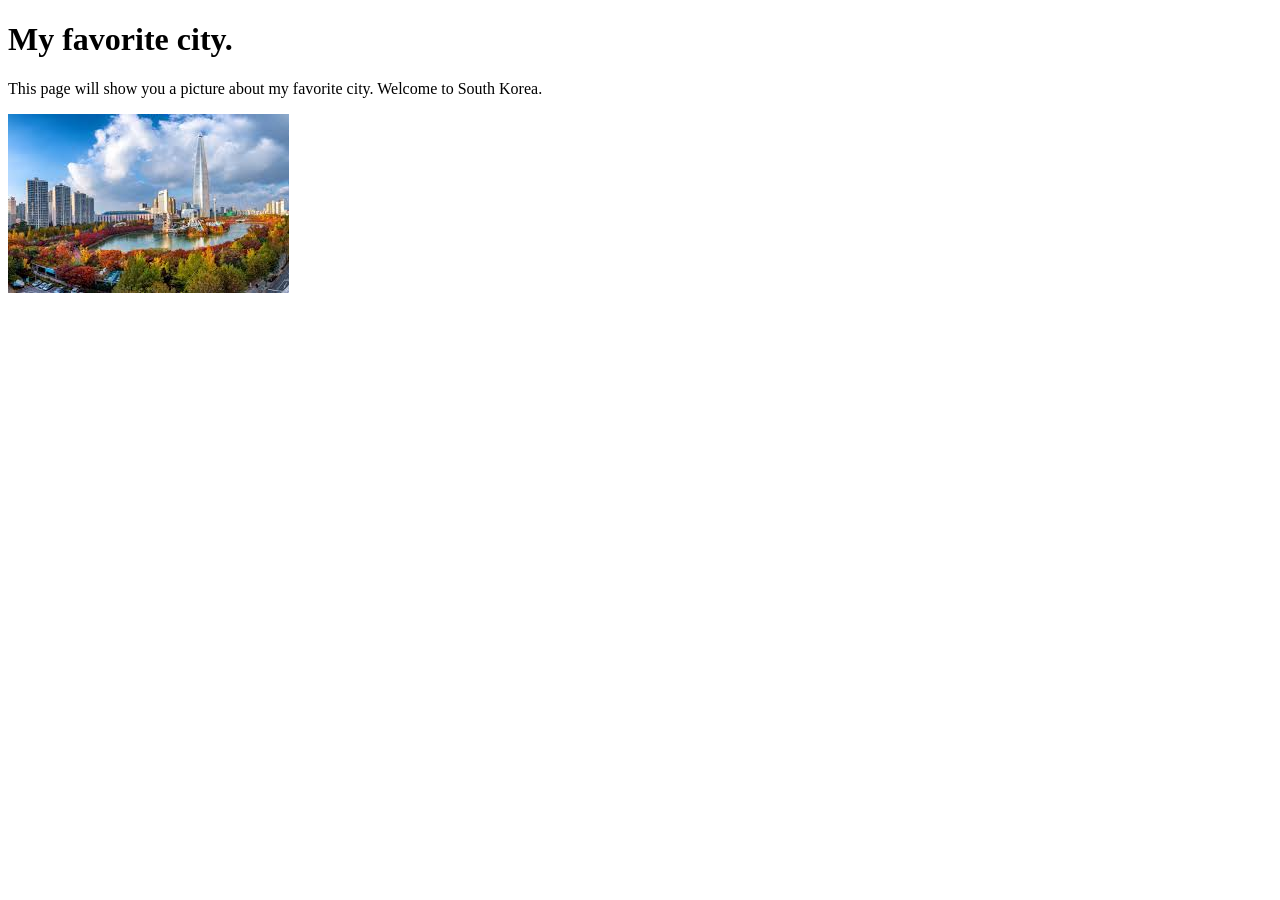
==== week01/favorite-city.html @ f1089ff3 "commit" ====
<!DOCTYPE html>
<html lang="en">

<head>
    <meta charset="UTF-8">
    <meta name="viewport" content="width=device-width, initial-scale=1.0">
    <title>WDD 130 |My favourite city.</title>
</head>

<body>
    <h1>My favorite city.</h1>
    <p>This page will show you a picture about my favorite city.
        Welcome to South Korea. </p>

    <img src="images/my-favorite-city-image.jpg" alt="The Heart of South Korea.">
</body>

</html>
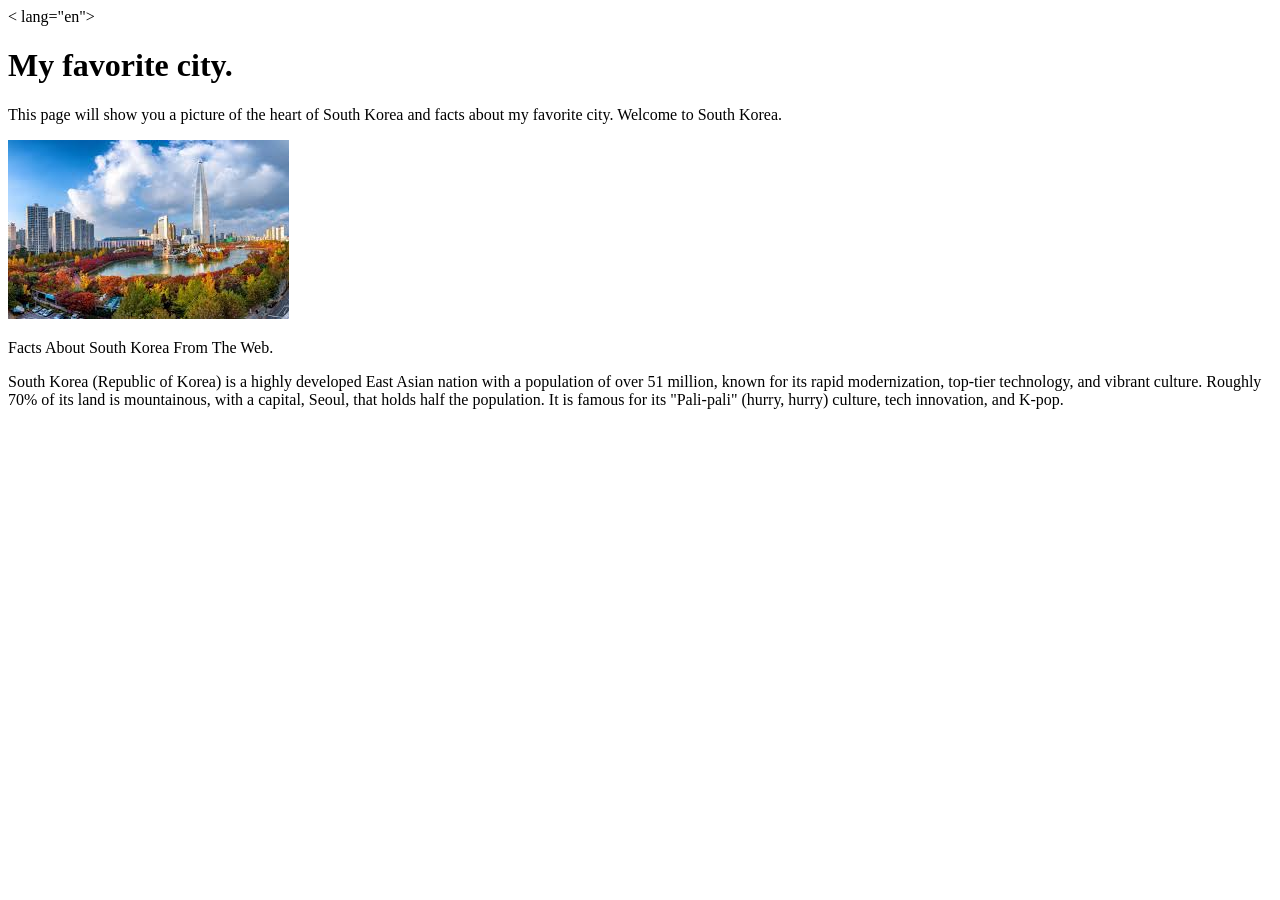
==== commit f8b93c0d: "commit" ====
--- a/week01/favorite-city.html
+++ b/week01/favorite-city.html
@@ -1,18 +1,30 @@
 <!DOCTYPE html>
-<html lang="en">
+< lang="en">
 
-<head>
-    <meta charset="UTF-8">
-    <meta name="viewport" content="width=device-width, initial-scale=1.0">
-    <title>WDD 130 |My favourite city.</title>
-</head>
+    <head>
+        <meta charset="UTF-8">
+        <meta name="viewport" content="width=device-width, initial-scale=1.0">
+        <title>WDD 130 |My favourite city.</title>
+    </head>
 
-<body>
-    <h1>My favorite city.</h1>
-    <p>This page will show you a picture about my favorite city.
-        Welcome to South Korea. </p>
+    <body>
+        <h1>My favorite city.</h1>
+        <p>This page will show you a picture of the heart of South Korea and facts about my favorite
+            city.
+            Welcome to South Korea. </p>
 
-    <img src="images/my-favorite-city-image.jpg" alt="The Heart of South Korea.">
-</body>
+        <img src="images/my-favorite-city-image.jpg" alt="The Heart of South Korea.">
 
-</html>+    </body>
+    <p> Facts About South Korea From The Web. </p>
+    <p> South Korea (Republic of Korea) is a highly developed East Asian nation with a population of
+        over 51
+        million, known for its rapid modernization, top-tier technology, and vibrant culture.
+        Roughly 70% of
+        its land is mountainous, with a capital, Seoul, that holds half the population. It is famous
+        for its
+        "Pali-pali" (hurry, hurry) culture, tech innovation, and K-pop. </p>
+
+    </body>
+
+    </html>
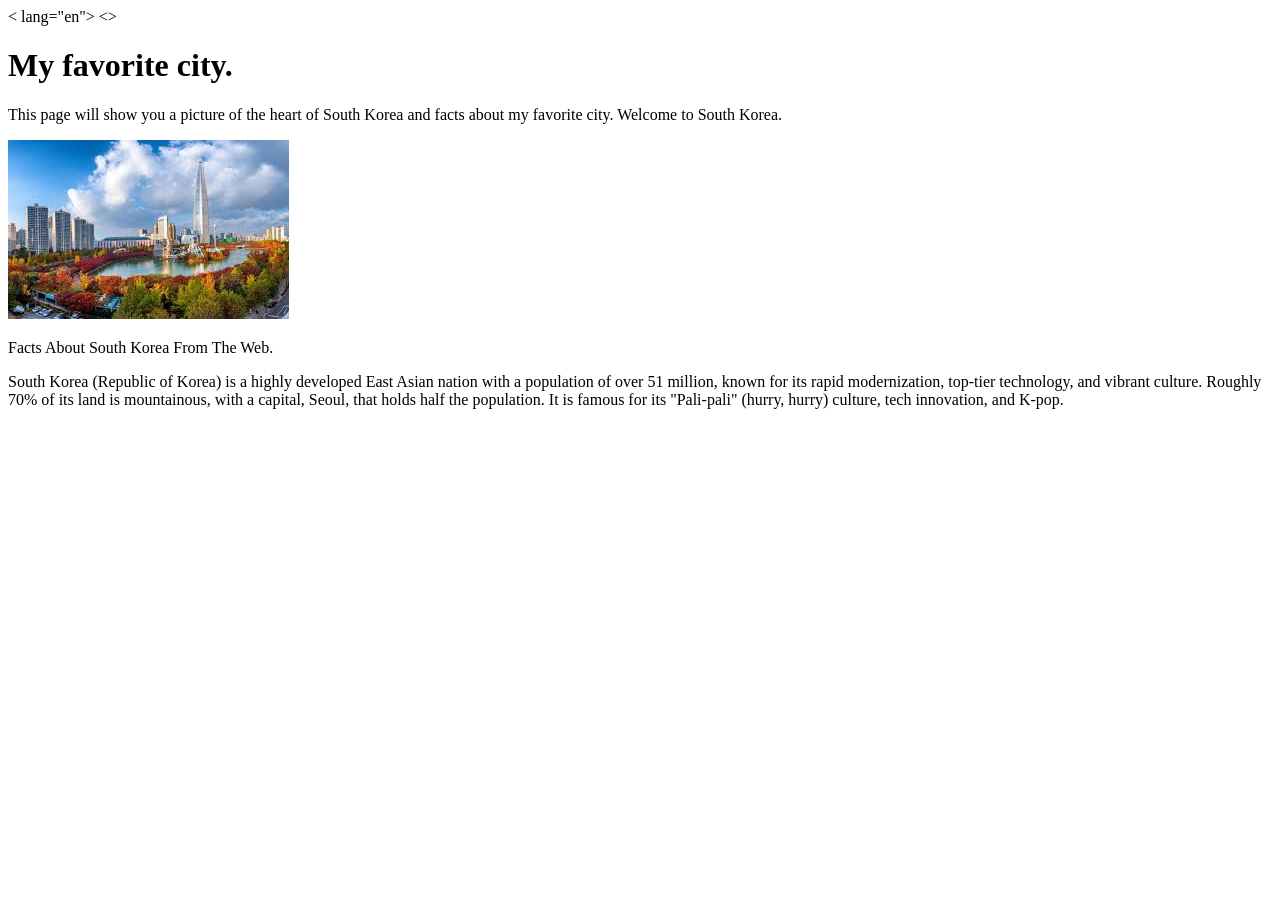
==== commit 1af2822c: "commit" ====
--- a/week01/favorite-city.html
+++ b/week01/favorite-city.html
@@ -7,24 +7,22 @@
         <title>WDD 130 |My favourite city.</title>
     </head>
 
-    <body>
+    <>
         <h1>My favorite city.</h1>
         <p>This page will show you a picture of the heart of South Korea and facts about my favorite
             city.
             Welcome to South Korea. </p>
 
-        <img src="images/my-favorite-city-image.jpg" alt="The Heart of South Korea.">
+        <img src="images/my-favorite-city-image.jpg" alt=" The Heart of South Korea.">
+        <p> Facts About South Korea From The Web. </p>
+        <p> South Korea (Republic of Korea) is a highly developed East Asian nation with a
+            population of
+            over 51 million, known for its rapid modernization, top-tier technology, and vibrant
+            culture.
+            Roughly 70% of its land is mountainous, with a capital, Seoul, that holds half the
+            population. It is famous
+            for its "Pali-pali" (hurry, hurry) culture, tech innovation, and K-pop. </p>
 
-    </body>
-    <p> Facts About South Korea From The Web. </p>
-    <p> South Korea (Republic of Korea) is a highly developed East Asian nation with a population of
-        over 51
-        million, known for its rapid modernization, top-tier technology, and vibrant culture.
-        Roughly 70% of
-        its land is mountainous, with a capital, Seoul, that holds half the population. It is famous
-        for its
-        "Pali-pali" (hurry, hurry) culture, tech innovation, and K-pop. </p>
+        </body>
 
-    </body>
-
-    </html>+        </html>
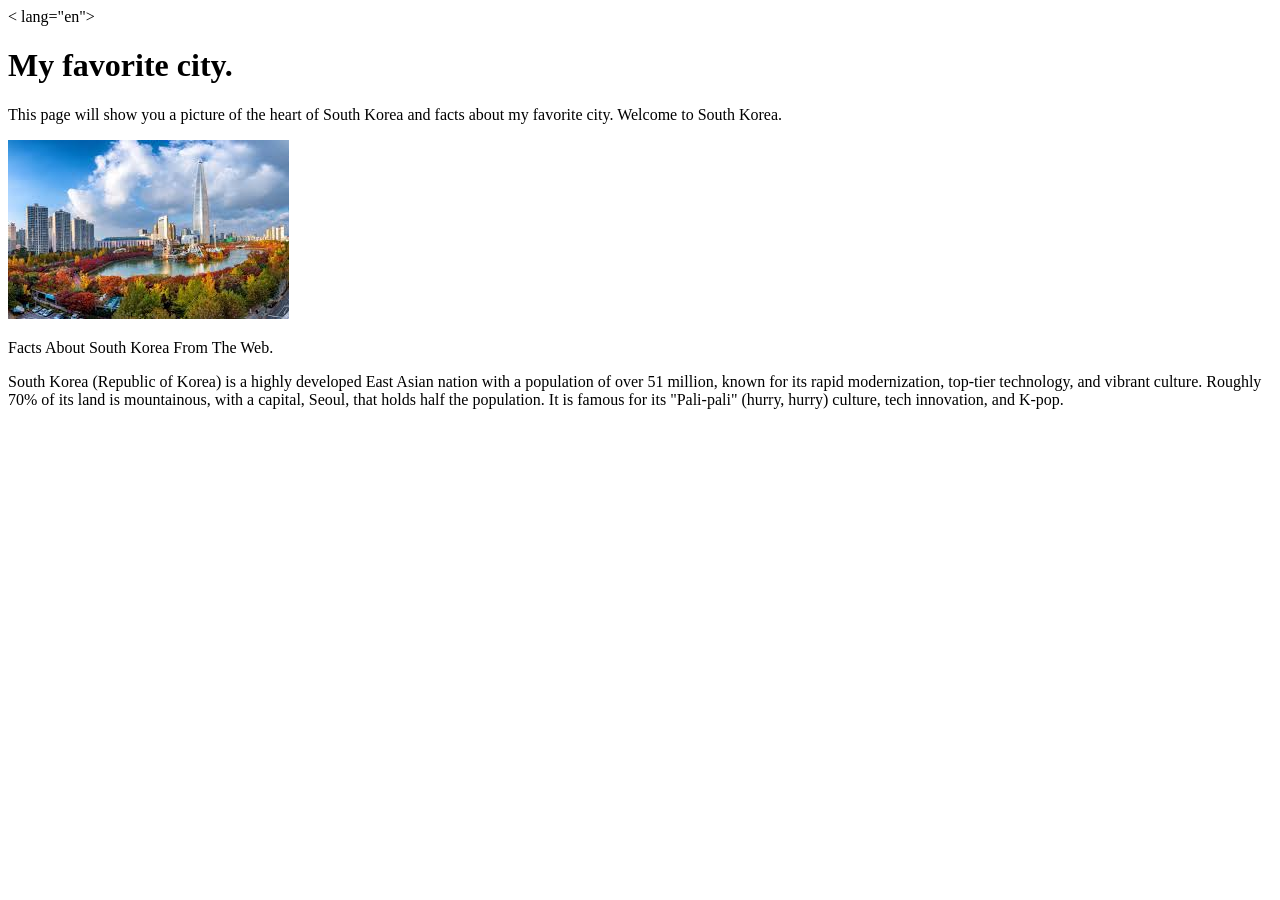
==== commit 1e5003d9: "commit" ====
--- a/week01/favorite-city.html
+++ b/week01/favorite-city.html
@@ -7,22 +7,22 @@
         <title>WDD 130 |My favourite city.</title>
     </head>
 
-    <>
-        <h1>My favorite city.</h1>
-        <p>This page will show you a picture of the heart of South Korea and facts about my favorite
-            city.
-            Welcome to South Korea. </p>
+    </body>
+    <h1>My favorite city.</h1>
+    <p>This page will show you a picture of the heart of South Korea and facts about my favorite
+        city.
+        Welcome to South Korea. </p>
 
-        <img src="images/my-favorite-city-image.jpg" alt=" The Heart of South Korea.">
-        <p> Facts About South Korea From The Web. </p>
-        <p> South Korea (Republic of Korea) is a highly developed East Asian nation with a
-            population of
-            over 51 million, known for its rapid modernization, top-tier technology, and vibrant
-            culture.
-            Roughly 70% of its land is mountainous, with a capital, Seoul, that holds half the
-            population. It is famous
-            for its "Pali-pali" (hurry, hurry) culture, tech innovation, and K-pop. </p>
+    <img src="images/my-favorite-city-image.jpg" alt=" The Heart of South Korea.">
+    <p> Facts About South Korea From The Web. </p>
+    <p> South Korea (Republic of Korea) is a highly developed East Asian nation with a
+        population of
+        over 51 million, known for its rapid modernization, top-tier technology, and vibrant
+        culture.
+        Roughly 70% of its land is mountainous, with a capital, Seoul, that holds half the
+        population. It is famous
+        for its "Pali-pali" (hurry, hurry) culture, tech innovation, and K-pop. </p>
 
-        </body>
+    </body>
 
-        </html>+    </html>
